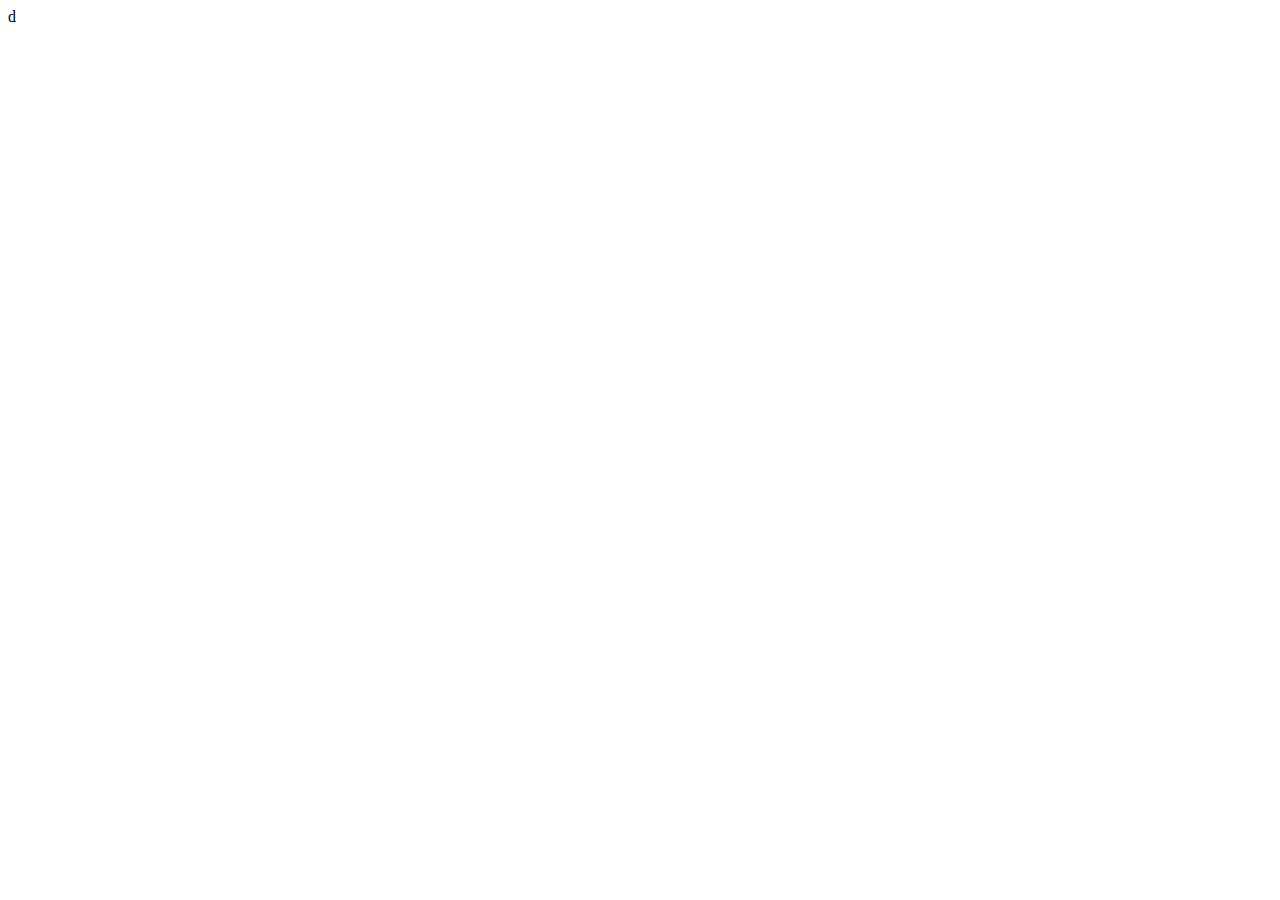
==== index_cssTests.html @ 1b63ba6b "Routes readied" ====
<!DOCTYPE html>
<html>

<head>
    <title></title>
    <link rel=stylesheet type=text/css href=styles/style.css>
</head>

<body>
	<div id="container">
		
	</div>


    <script src="https://code.jquery.com/jquery-3.0.0.min.js"></script>
    <script type="text/javascript" src="https://cdnjs.cloudflare.com/ajax/libs/underscore.js/1.8.3/underscore-min.js"></script>
    <script type="text/javascript" src="https://cdnjs.cloudflare.com/ajax/libs/backbone.js/1.3.3/backbone-min.js"></script>
    <script type="text/javascript" src="js/script.js"></script>
    <!-- remove after finished with inclass stuff -->
    <!-- vvvvvvvvvvvvvvvvvvvvvvvvvvvvvvvvvvvvvvvv -->
    <!-- <script type="text/javascript" src="js/pubsub.js"></script> -->
</body>

</html>
d
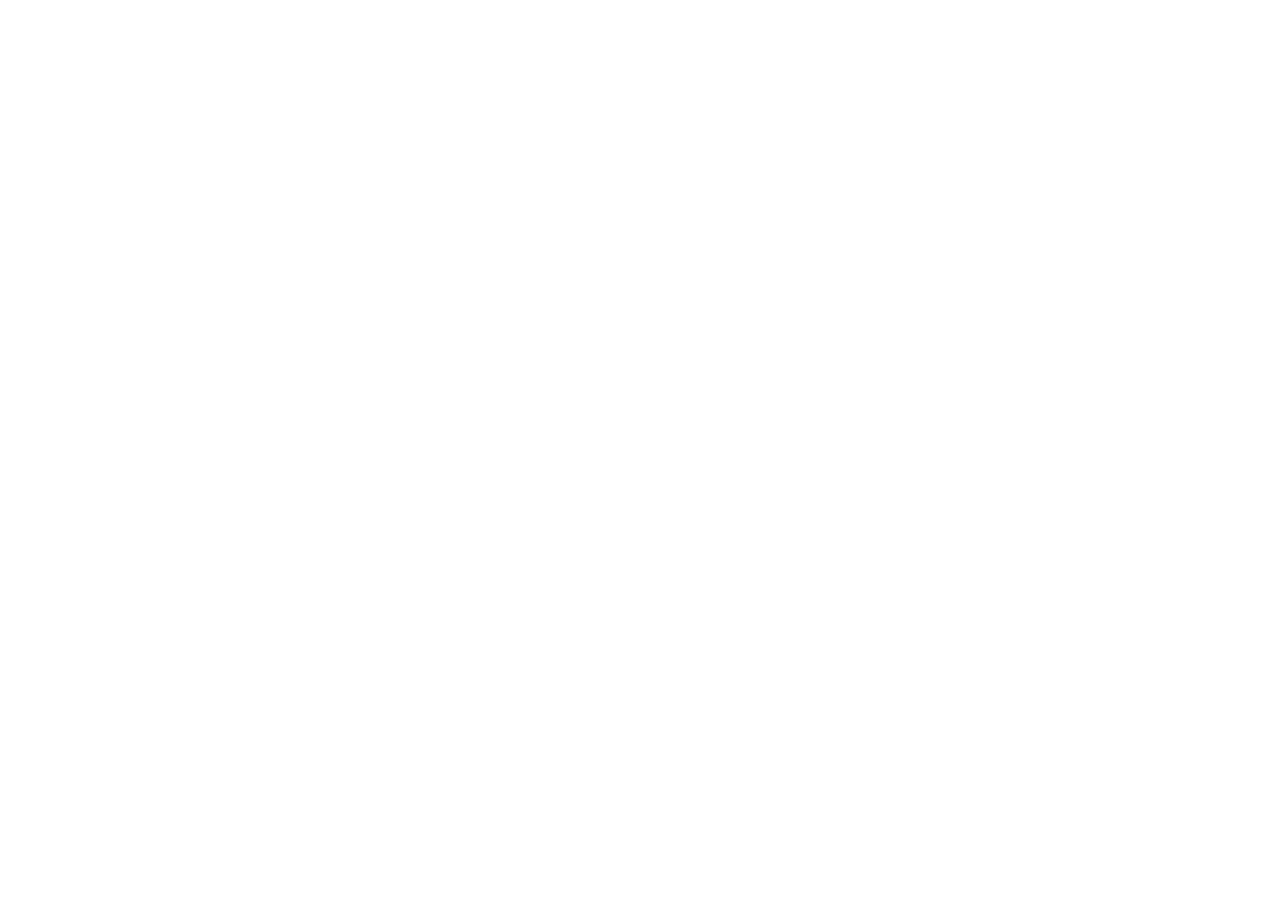
==== commit 2268cb84: "just some fun" ====
--- a/index_cssTests.html
+++ b/index_cssTests.html
@@ -21,5 +21,4 @@
     <!-- <script type="text/javascript" src="js/pubsub.js"></script> -->
 </body>
 
-</html>
-d+</html>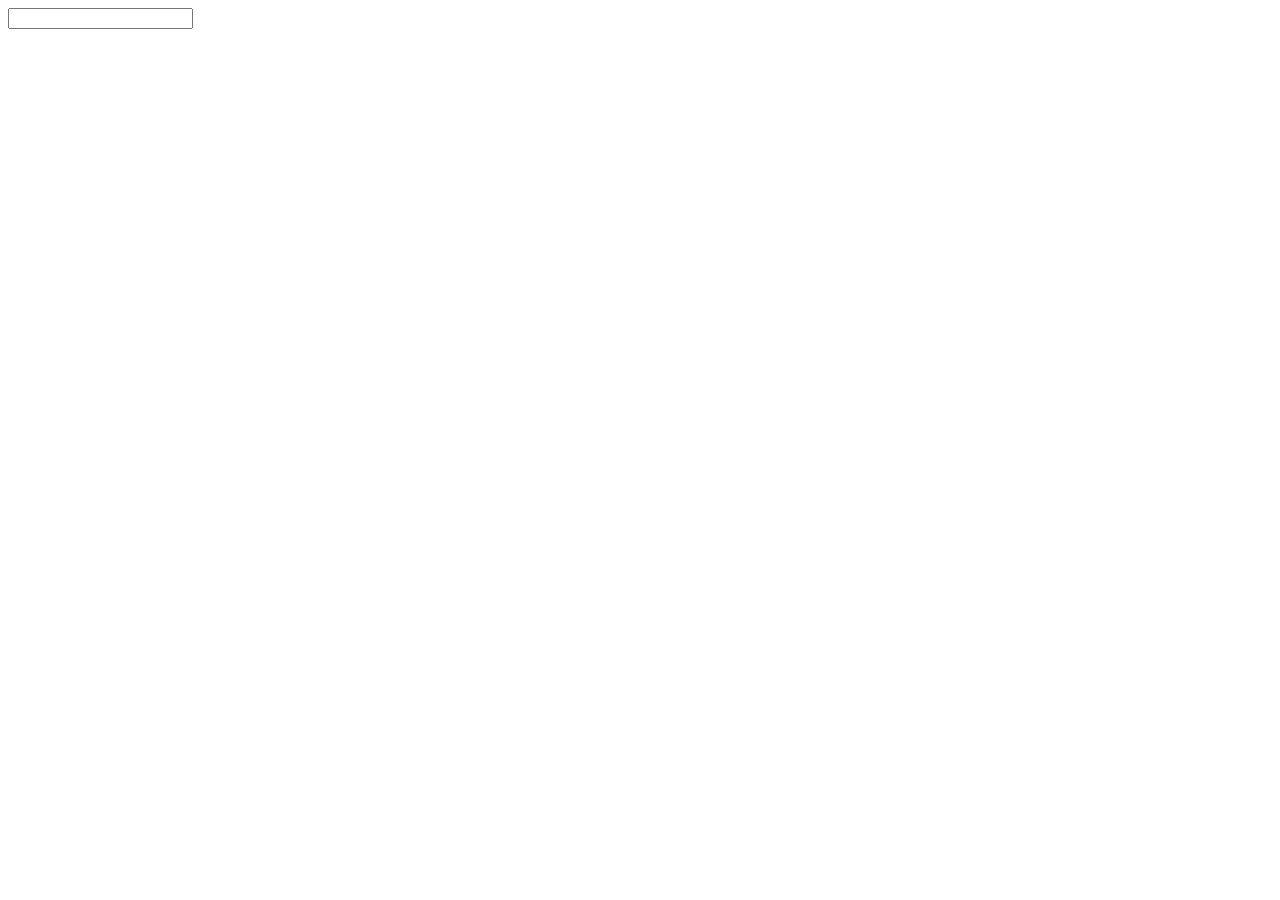
==== commit 80f7ba50: "route done, need to finish up the models and views" ====
--- a/index_cssTests.html
+++ b/index_cssTests.html
@@ -7,6 +7,9 @@
 </head>
 
 <body>
+	<div id="navBar">
+		<input type="text" name="search">
+	</div>
 	<div id="container">
 		
 	</div>
